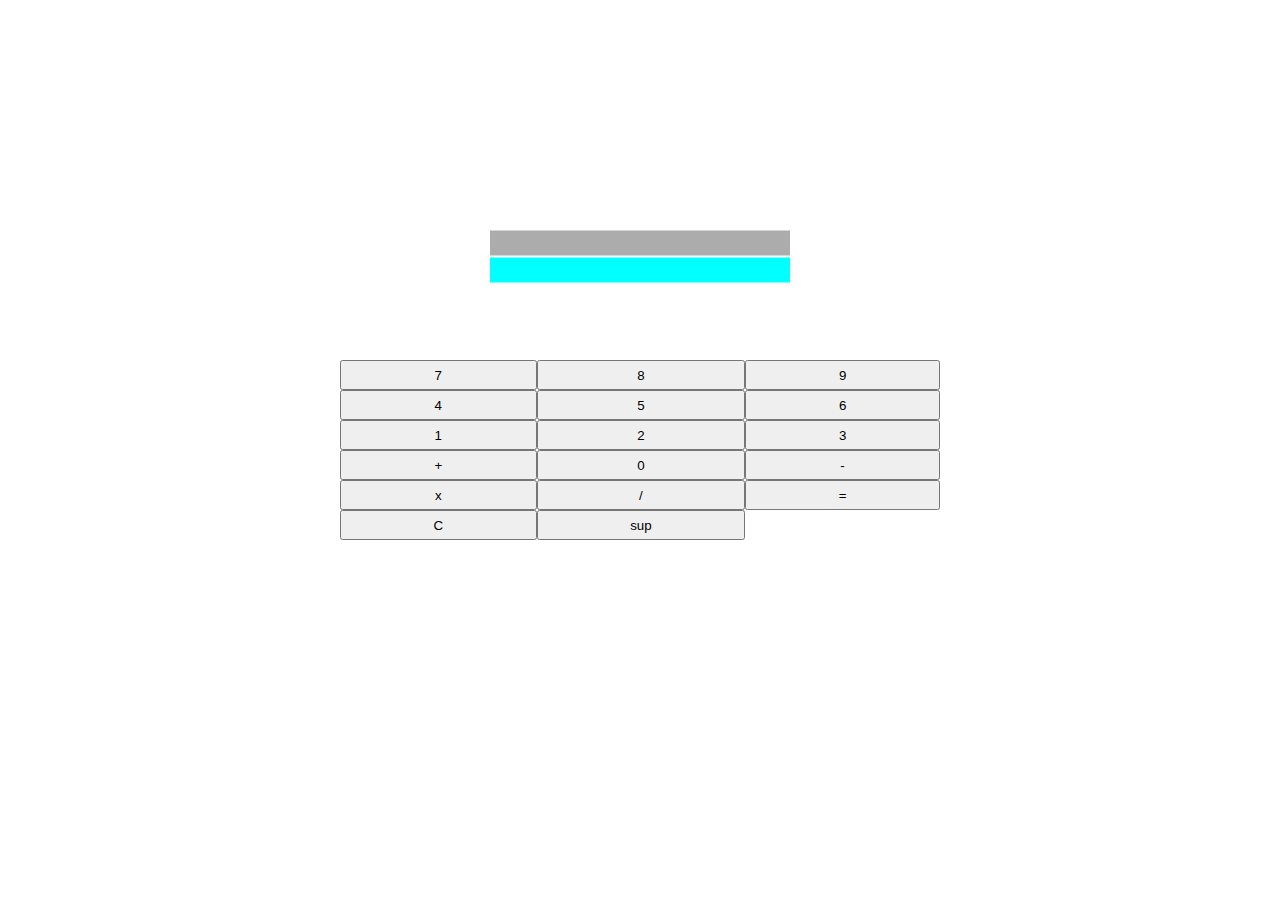
==== index.html @ 74041d12 "Rename calculatrice.html to index.html" ====
<!DOCTYPE html>
<html lang="fr">
<head>
    <meta charset="UTF-8">
    <meta http-equiv="X-UA-Compatible" content="IE=edge">
    <meta name="viewport" content="width=device-width, initial-scale=1.0">
    <title>calculatrice</title>
    <link rel="stylesheet" href="style.css">
</head>
<body>
    <div id="acal"></div>
    <div id="cal"></div>
    <div id="pav">
        <button id = 'un'>1</button>
        <button id="deux">2</button>
        <button id="trois">3</button>
        <button id="quatre">4</button>
        <button id="cinq">5</button>
        <button id="six">6</button>
        <button id="sept">7</button>
        <button id="huit">8</button>
        <button id="neuf">9</button>
        <button id="zero">0</button>
        <button id="+">+</button>
        <button id="-">-</button>
        <button id="x">x</button>
        <button id="divi">/</button>
        <button id="éga">=</button>
        <button id="sup">C</button>
        <button id="retour">sup</button>
    
    </div>
    <script src="script.js"></script>
</body>
</html>
---- style.css ----
button{width: auto;height: 30px;}
#cal{
    position: absolute;
    left: 50%;
    top: 30%;
    transform: translate(-50%,-50%);
    background-color: aqua;
    width: 300px;
    height: 25px;

}
#acal{
    position: absolute;
    left: 50%;
    top: 27%;
    transform: translate(-50%,-50%);
    background-color: rgb(172, 172, 172);
    width: 300px;
    height: 25px;}
#pav{
    position: absolute;
    left: 50%;
    top: 50%;
    transform: translate(-50%,-50%);
    display: grid;
    grid-template-columns: 5;
    grid-row: 4;
    width: 600px;
    height: auto;
}
#un{
    grid-row: 3;
    grid-column: 1;
}
#deux{
    grid-row: 3;
    grid-column: 2;
}
#trois{
    grid-row: 3;
    grid-column: 3;
}
#quatre{
    grid-row: 2;
    grid-column: 1;
}
#cinq{
    grid-row: 2;
    grid-column: 2;
}
#six{
    grid-row: 2;
    grid-column: 3;
}
#sept{
    grid-row: 1;
    grid-column: 1;
}
#huit{
    grid-row: 1;
    grid-column: 2;
}
#neuf{
    grid-row: 1;
    grid-column: 3;
}
#zero{
    grid-row: 4;
    grid-column: 2;
}
#divi{
    grid-row: 5;
    grid-column: 2;
}
#éga{
    grid-row: 5;
    grid-column: 3;}
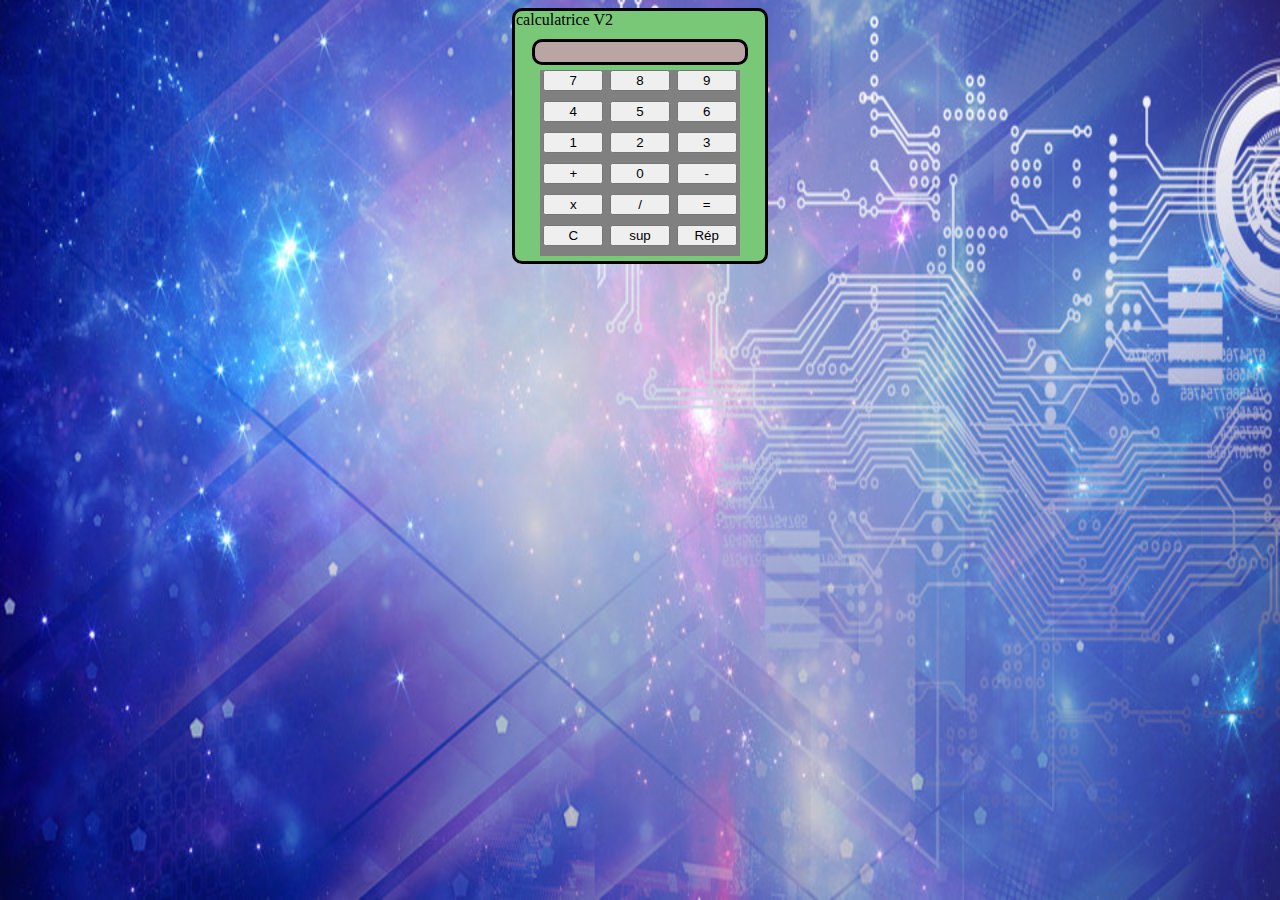
==== commit 5e8c9d34: "css upgrade" ====
--- a/index.html
+++ b/index.html
@@ -8,28 +8,47 @@
     <link rel="stylesheet" href="style.css">
 </head>
 <body>
-    <div id="acal"></div>
-    <div id="cal"></div>
+    <main>
+    <p> calculatrice V2</p>
+        <div id="cal"></div>
     <div id="pav">
-        <button id = 'un'>1</button>
-        <button id="deux">2</button>
-        <button id="trois">3</button>
-        <button id="quatre">4</button>
-        <button id="cinq">5</button>
-        <button id="six">6</button>
-        <button id="sept">7</button>
-        <button id="huit">8</button>
-        <button id="neuf">9</button>
-        <button id="zero">0</button>
-        <button id="+">+</button>
-        <button id="-">-</button>
-        <button id="x">x</button>
-        <button id="divi">/</button>
-        <button id="éga">=</button>
-        <button id="sup">C</button>
-        <button id="retour">sup</button>
+        <div class="row">
+            <button id="sept">7</button>
+            <button id="huit">8</button>
+            <button id="neuf">9</button>
+        </div>
+        <div class="row">
+             <button id="quatre">4</button>
+            <button id="cinq">5</button>
+            <button id="six">6</button>
+        </div>
+        <div class="row">
+            <button id = 'un'>1</button>
+            <button id="deux">2</button>
+            <button id="trois">3</button>
+        </div>
+        <div class="row">
+            <button id="+">+</button>
+            <button id="zero">0</button>
+            <button id="-">-</button>
+        </div>
+        <div class="row">
+             <button id="x">x</button>
+            <button id="divi">/</button>
+            <button id="éga">=</button>
+        </div>
+        <div class="row">
+            <button id="sup">C</button>
+            <button id="retour">sup</button>
+            <button onclick=re()>Rép</button>
+        </div>
+        
+       
+        
+       
+
     
-    </div>
+    </div></main>
     <script src="script.js"></script>
 </body>
 </html>
--- a/style.css
+++ b/style.css
@@ -1,77 +1,42 @@
-button{width: auto;height: 30px;}
+main{width: auto;border: 3px solid black;margin: auto;width: 250px;border-radius: 10px;background-color: rgb(120, 200, 120);}
 #cal{
-    position: absolute;
-    left: 50%;
-    top: 30%;
-    transform: translate(-50%,-50%);
-    background-color: aqua;
-    width: 300px;
-    height: 25px;
+    border: 3px solid black;
+    width: 210px;
+    height: 20px;
+    margin: auto;
+    margin-top: 10px;
+    border-radius: 10px;
+    word-wrap: break-word;
+    background-color: rgb(186, 164, 164);
 
 }
-#acal{
-    position: absolute;
-    left: 50%;
-    top: 27%;
-    transform: translate(-50%,-50%);
-    background-color: rgb(172, 172, 172);
-    width: 300px;
-    height: 25px;}
+
+
 #pav{
-    position: absolute;
-    left: 50%;
-    top: 50%;
-    transform: translate(-50%,-50%);
-    display: grid;
-    grid-template-columns: 5;
-    grid-row: 4;
-    width: 600px;
-    height: auto;
+    margin: auto;
+    width: 200px;
+    background-color: gray;
+    word-wrap: break-word;
+    margin-bottom: 5px;
+    margin-top: 5px;
 }
-#un{
-    grid-row: 3;
-    grid-column: 1;
+.row{
+    display: flex;
+    justify-content: space-around;
+
 }
-#deux{
-    grid-row: 3;
-    grid-column: 2;
+button{
+    width: 60px;
+    margin-bottom: 10px;
 }
-#trois{
-    grid-row: 3;
-    grid-column: 3;
+
+p{
+    margin:0px;
+    margin-left: 1px;
+    font:10px;
 }
-#quatre{
-    grid-row: 2;
-    grid-column: 1;
+body{
+    background-image: url(fond.jpeg);
+    background-size: 100% 900px;
 }
-#cinq{
-    grid-row: 2;
-    grid-column: 2;
-}
-#six{
-    grid-row: 2;
-    grid-column: 3;
-}
-#sept{
-    grid-row: 1;
-    grid-column: 1;
-}
-#huit{
-    grid-row: 1;
-    grid-column: 2;
-}
-#neuf{
-    grid-row: 1;
-    grid-column: 3;
-}
-#zero{
-    grid-row: 4;
-    grid-column: 2;
-}
-#divi{
-    grid-row: 5;
-    grid-column: 2;
-}
-#éga{
-    grid-row: 5;
-    grid-column: 3;}
+
